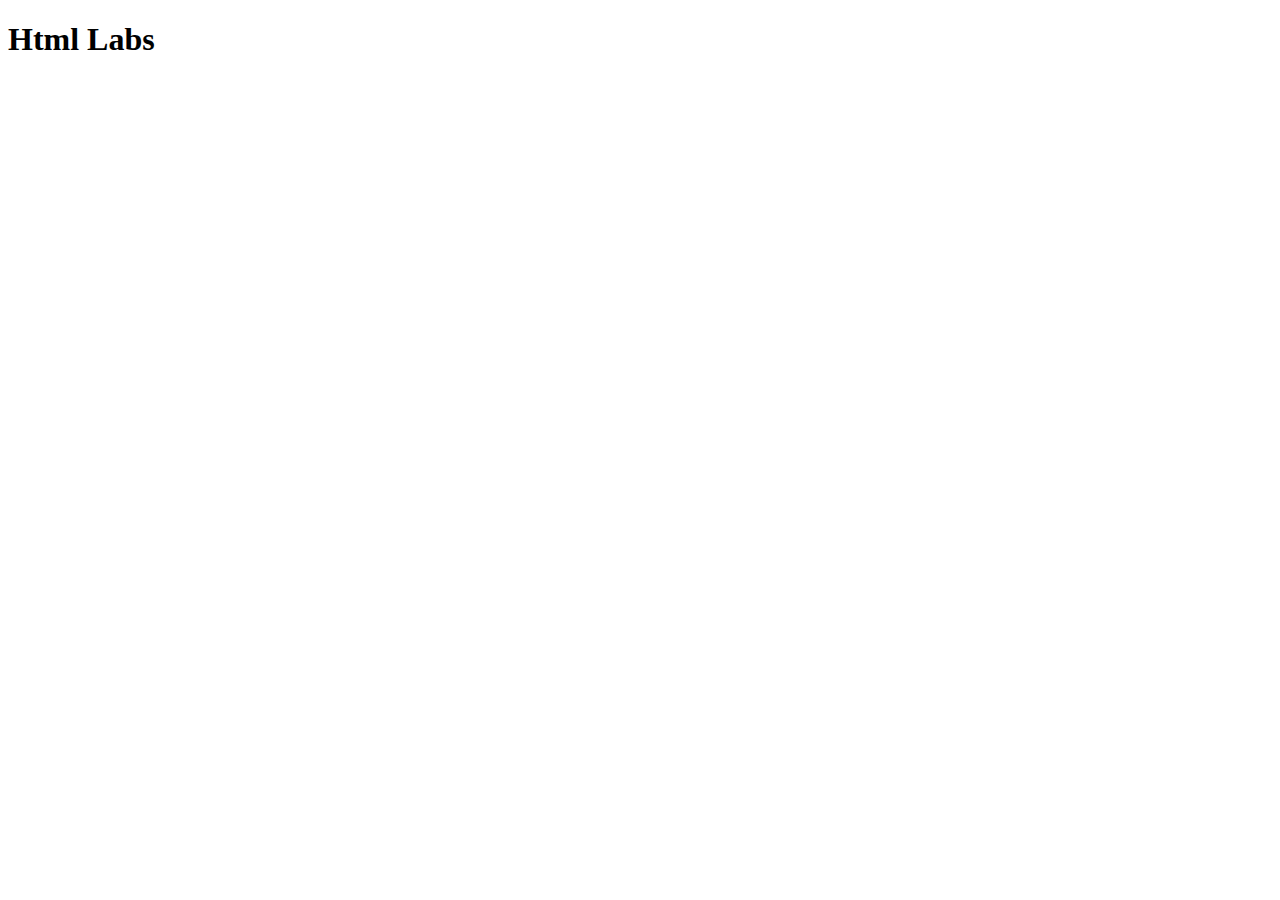
==== index.html @ 0a09e330 "first commit" ====
<!DOCTYPE html>
<html lang="en">
<head>
    <meta charset="UTF-8">
    <meta name="viewport" content="width=device-width, initial-scale=1.0">
    <meta http-equiv="X-UA-Compatible" content="ie=edge">
    <title>html-labs</title>
</head>
<body>
    <h1>
        Html Labs
    </h1>
</body>
</html>
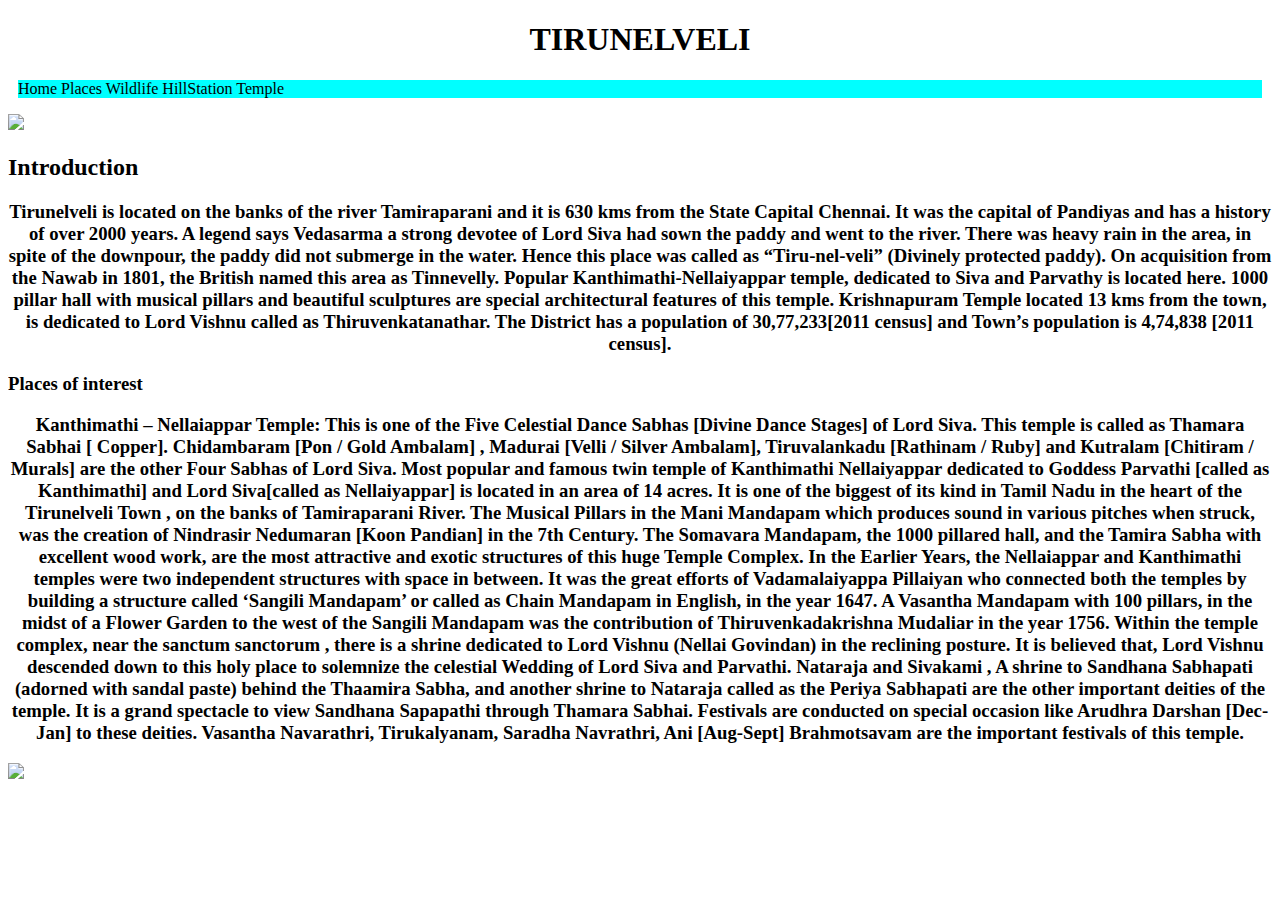
==== commit c6d17464: "renamed file name" ====
--- a/index.html
+++ b/index.html
@@ -1,14 +1,78 @@
 <!DOCTYPE html>
 <html lang="en">
+
 <head>
-    <meta charset="UTF-8">
-    <meta name="viewport" content="width=device-width, initial-scale=1.0">
-    <meta http-equiv="X-UA-Compatible" content="ie=edge">
-    <title>html-labs</title>
+  <meta charset="UTF-8">
+  <meta name="viewport" content="width=device-width, initial-scale=1.0">
+  <meta http-equiv="X-UA-Compatible" content="ie=edge">
+  <title>TAMIL NADU TIRUNELVELI TOURISM</title>
+
 </head>
+
 <body>
-    <h1>
-        Html Labs
-    </h1>
-</body>
-</html>+  <div style="text-align: center;">
+    <h1>TIRUNELVELI</h1>
+  </div>
+  <p>
+    <div style="background-color:aqua; margin: 10px; text-align:left;font-style:bold;">Home Places Wildlife HillStation
+      Temple</div>
+  </p>
+  <img src="/img/places2.jpg">
+  <p>
+    <div style="text-align: left;">
+      <h2>Introduction</h2>
+    </div>
+  </p>
+  <p>
+    <h3>
+      <div style="text-align: center;">Tirunelveli is located on the banks of the river Tamiraparani and it is 630 kms
+        from the State Capital Chennai. It was the capital of Pandiyas and has a history of over 2000 years. A legend
+        says Vedasarma a strong devotee of Lord Siva had sown the paddy and went to the river. There was heavy rain in
+        the area, in spite of the downpour, the paddy did not submerge in the water. Hence this place was called as
+        “Tiru-nel-veli” (Divinely protected paddy). On acquisition from the Nawab in 1801, the British named this area
+        as Tinnevelly. Popular Kanthimathi-Nellaiyappar temple, dedicated to Siva and Parvathy is located here. 1000
+        pillar hall with musical pillars and beautiful sculptures are special architectural features of this temple.
+        Krishnapuram Temple located 13 kms from the town, is dedicated to Lord Vishnu called as Thiruvenkatanathar. The
+        District has a population of 30,77,233[2011 census] and Town’s population is 4,74,838 [2011 census].
+    </h3>
+  </p>
+  </div>
+  <P>
+    <h3>
+      <div style="text-align: left;">Places of interest </div>
+    </h3>
+  </P>
+  <p>
+    <h3>
+      <div style="text-align: center;">Kanthimathi – Nellaiappar Temple: This is one of the Five Celestial Dance Sabhas
+        [Divine Dance Stages] of Lord Siva. This temple is called as Thamara Sabhai [ Copper]. Chidambaram [Pon / Gold
+        Ambalam] , Madurai [Velli / Silver Ambalam], Tiruvalankadu [Rathinam / Ruby] and Kutralam [Chitiram / Murals]
+        are the other Four Sabhas of Lord Siva. Most popular and famous twin temple of Kanthimathi Nellaiyappar
+        dedicated to Goddess Parvathi [called as Kanthimathi] and Lord Siva[called as Nellaiyappar] is located in an
+        area of 14 acres. It is one of the biggest of its kind in Tamil Nadu in the heart of the Tirunelveli Town , on
+        the banks of Tamiraparani River.
+
+        The Musical Pillars in the Mani Mandapam which produces sound in various pitches when struck, was the creation
+        of Nindrasir Nedumaran [Koon Pandian] in the 7th Century. The Somavara Mandapam, the 1000 pillared hall, and the
+        Tamira Sabha with excellent wood work, are the most attractive and exotic structures of this huge Temple
+        Complex.
+
+        In the Earlier Years, the Nellaiappar and Kanthimathi temples were two independent structures with space in
+        between. It was the great efforts of Vadamalaiyappa Pillaiyan who connected both the temples by building a
+        structure called ‘Sangili Mandapam’ or called as Chain Mandapam in English, in the year 1647. A Vasantha
+        Mandapam with 100 pillars, in the midst of a Flower Garden to the west of the Sangili Mandapam was the
+        contribution of Thiruvenkadakrishna Mudaliar in the year 1756.
+
+        Within the temple complex, near the sanctum sanctorum , there is a shrine dedicated to Lord Vishnu (Nellai
+        Govindan) in the reclining posture. It is believed that, Lord Vishnu descended down to this holy place to
+        solemnize the celestial Wedding of Lord Siva and Parvathi. Nataraja and Sivakami , A shrine to Sandhana
+        Sabhapati (adorned with sandal paste) behind the Thaamira Sabha, and another shrine to Nataraja called as the
+        Periya Sabhapati are the other important deities of the temple. It is a grand spectacle to view Sandhana
+        Sapapathi through Thamara Sabhai. Festivals are conducted on special occasion like Arudhra Darshan [Dec-Jan] to
+        these deities. Vasantha Navarathri, Tirukalyanam, Saradha Navrathri, Ani [Aug-Sept] Brahmotsavam are the
+        important festivals of this temple.</div>
+    </h3>
+  </p>
+  <img
+    src="https://www.google.com/imgres?imgurl=https%3A%2F%2Fcdn.s3waas.gov.in%2Fs36a9aeddfc689c1d0e3b9ccc3ab651bc5%2Fuploads%2F2018%2F07%2F2018070596-1024x678.jpg&imgrefurl=https%3A%2F%2Ftirunelveli.nic.in%2Fgallery%2Fnellaiappar-temple-car-festival%2F&docid=NH6pwbj8DjgqeM&tbnid=CkITVsv6-6YoSM%3A&vet=10ahUKEwjy2uC-1arjAhWJq1kKHYoyClYQMwhqKAAwAA..i&w=1024&h=678&bih=625&biw=1366&q=nellaiappar%20temple&ved=0ahUKEwjy2uC-1arjAhWJq1kKHYoyClYQMwhqKAAwAA&iact=mrc&uact=8"
+    </body> </html>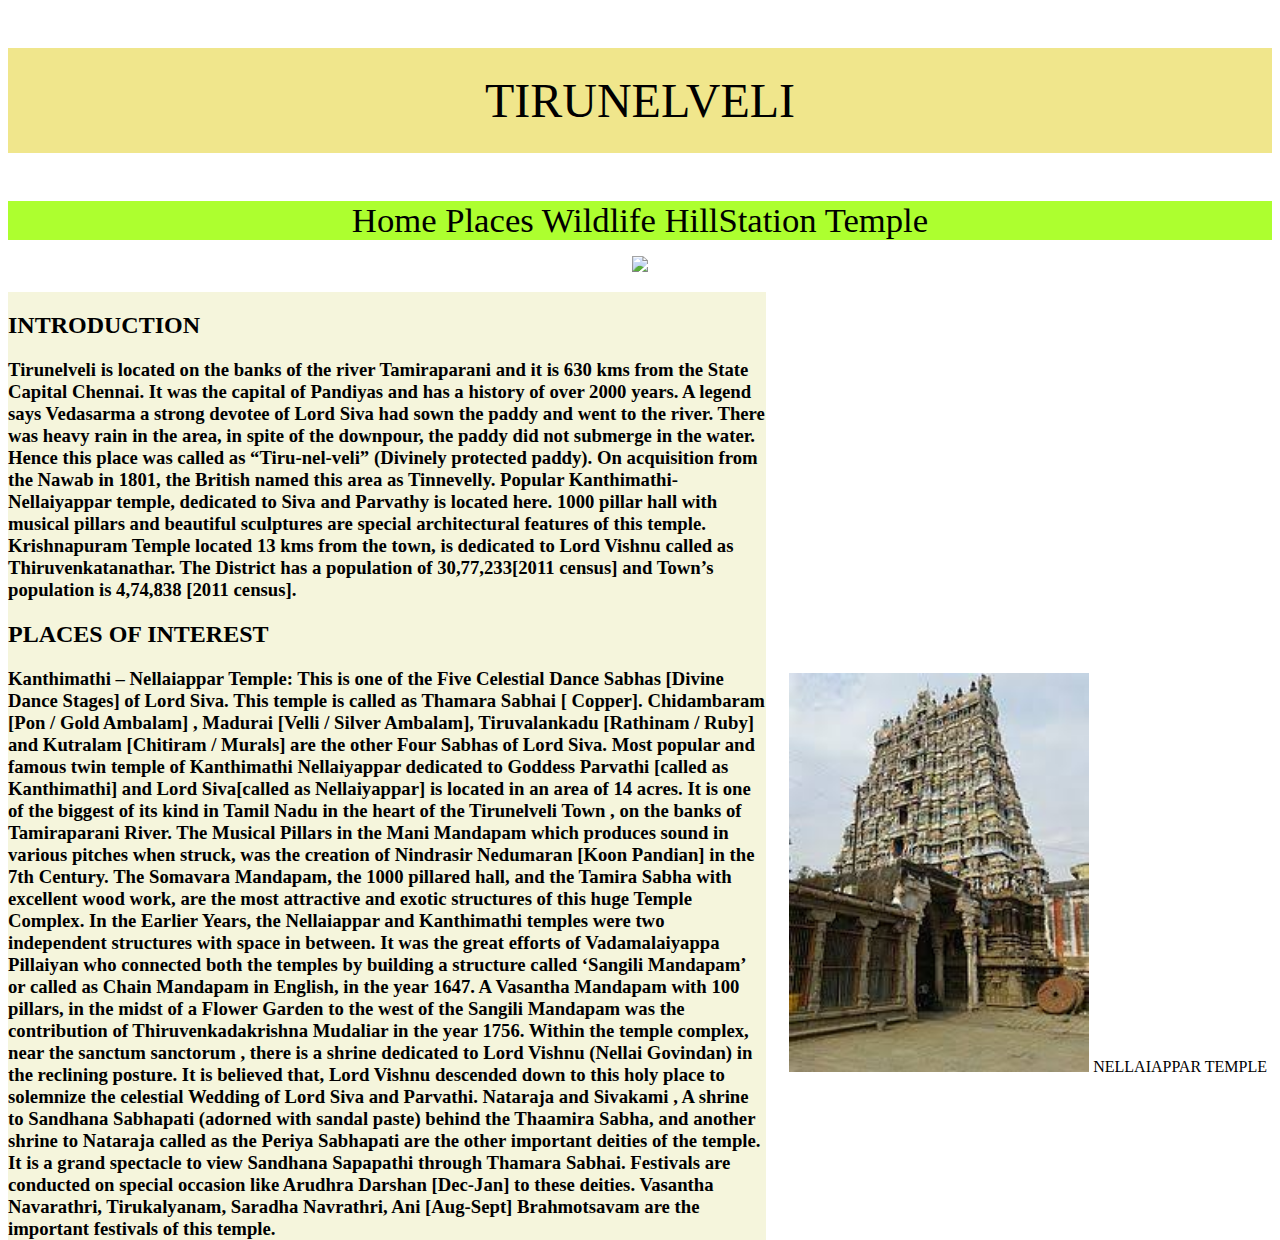
==== commit d4a040a0: "added img 1" ====
--- a/index.html
+++ b/index.html
@@ -6,26 +6,55 @@
   <meta name="viewport" content="width=device-width, initial-scale=1.0">
   <meta http-equiv="X-UA-Compatible" content="ie=edge">
   <title>TAMIL NADU TIRUNELVELI TOURISM</title>
+  <style>
+    .pad{
+      padding:25px;
+    }
+  .text{
+    text-align:center;
+    font-size:36pt;
+    background-color:khaki;
+}
+.heading
+{
+  background-color: greenyellow;
+  color:black;
+  font-size:26pt;
+  text-align:center;
 
+}
+.image{
+  text-align: center;
+
+}
+.main-text{
+  width:60%;
+  float:left;
+  background-color: beige
+}
+.photo{
+  margin:5px;
+  float: right;
+}
+</style>
 </head>
 
 <body>
-  <div style="text-align: center;">
-    <h1>TIRUNELVELI</h1>
-  </div>
+  <p class="text pad">TIRUNELVELI </p>
   <p>
-    <div style="background-color:aqua; margin: 10px; text-align:left;font-style:bold;">Home Places Wildlife HillStation
+    <div class="heading">Home Places Wildlife HillStation
       Temple</div>
   </p>
-  <img src="/img/places2.jpg">
+  <p class ="image">
+  <img src="/img/places2.jpg"></p>
   <p>
-    <div style="text-align: left;">
-      <h2>Introduction</h2>
+      <div class="main-text"> 
+      <h2>INTRODUCTION</h2>
     </div>
   </p>
   <p>
     <h3>
-      <div style="text-align: center;">Tirunelveli is located on the banks of the river Tamiraparani and it is 630 kms
+      <div class="main-text">Tirunelveli is located on the banks of the river Tamiraparani and it is 630 kms
         from the State Capital Chennai. It was the capital of Pandiyas and has a history of over 2000 years. A legend
         says Vedasarma a strong devotee of Lord Siva had sown the paddy and went to the river. There was heavy rain in
         the area, in spite of the downpour, the paddy did not submerge in the water. Hence this place was called as
@@ -37,14 +66,18 @@
     </h3>
   </p>
   </div>
+
   <P>
-    <h3>
-      <div style="text-align: left;">Places of interest </div>
-    </h3>
+    
+        <div class="main-text"> 
+          <h2>PLACES OF INTEREST</h2>
+         </div>
+    
   </P>
+
   <p>
     <h3>
-      <div style="text-align: center;">Kanthimathi – Nellaiappar Temple: This is one of the Five Celestial Dance Sabhas
+      <div class="main-text">Kanthimathi – Nellaiappar Temple: This is one of the Five Celestial Dance Sabhas
         [Divine Dance Stages] of Lord Siva. This temple is called as Thamara Sabhai [ Copper]. Chidambaram [Pon / Gold
         Ambalam] , Madurai [Velli / Silver Ambalam], Tiruvalankadu [Rathinam / Ruby] and Kutralam [Chitiram / Murals]
         are the other Four Sabhas of Lord Siva. Most popular and famous twin temple of Kanthimathi Nellaiyappar
@@ -73,6 +106,11 @@
         important festivals of this temple.</div>
     </h3>
   </p>
-  <img
-    src="https://www.google.com/imgres?imgurl=https%3A%2F%2Fcdn.s3waas.gov.in%2Fs36a9aeddfc689c1d0e3b9ccc3ab651bc5%2Fuploads%2F2018%2F07%2F2018070596-1024x678.jpg&imgrefurl=https%3A%2F%2Ftirunelveli.nic.in%2Fgallery%2Fnellaiappar-temple-car-festival%2F&docid=NH6pwbj8DjgqeM&tbnid=CkITVsv6-6YoSM%3A&vet=10ahUKEwjy2uC-1arjAhWJq1kKHYoyClYQMwhqKAAwAA..i&w=1024&h=678&bih=625&biw=1366&q=nellaiappar%20temple&ved=0ahUKEwjy2uC-1arjAhWJq1kKHYoyClYQMwhqKAAwAA&iact=mrc&uact=8"
-    </body> </html>+  <div class="photo">
+  <img src="/img/img3.jpg" style ="width:300px;>
+  <p style ="text-align:center"> NELLAIAPPAR TEMPLE</p>
+
+  </div>
+
+</body> 
+</html>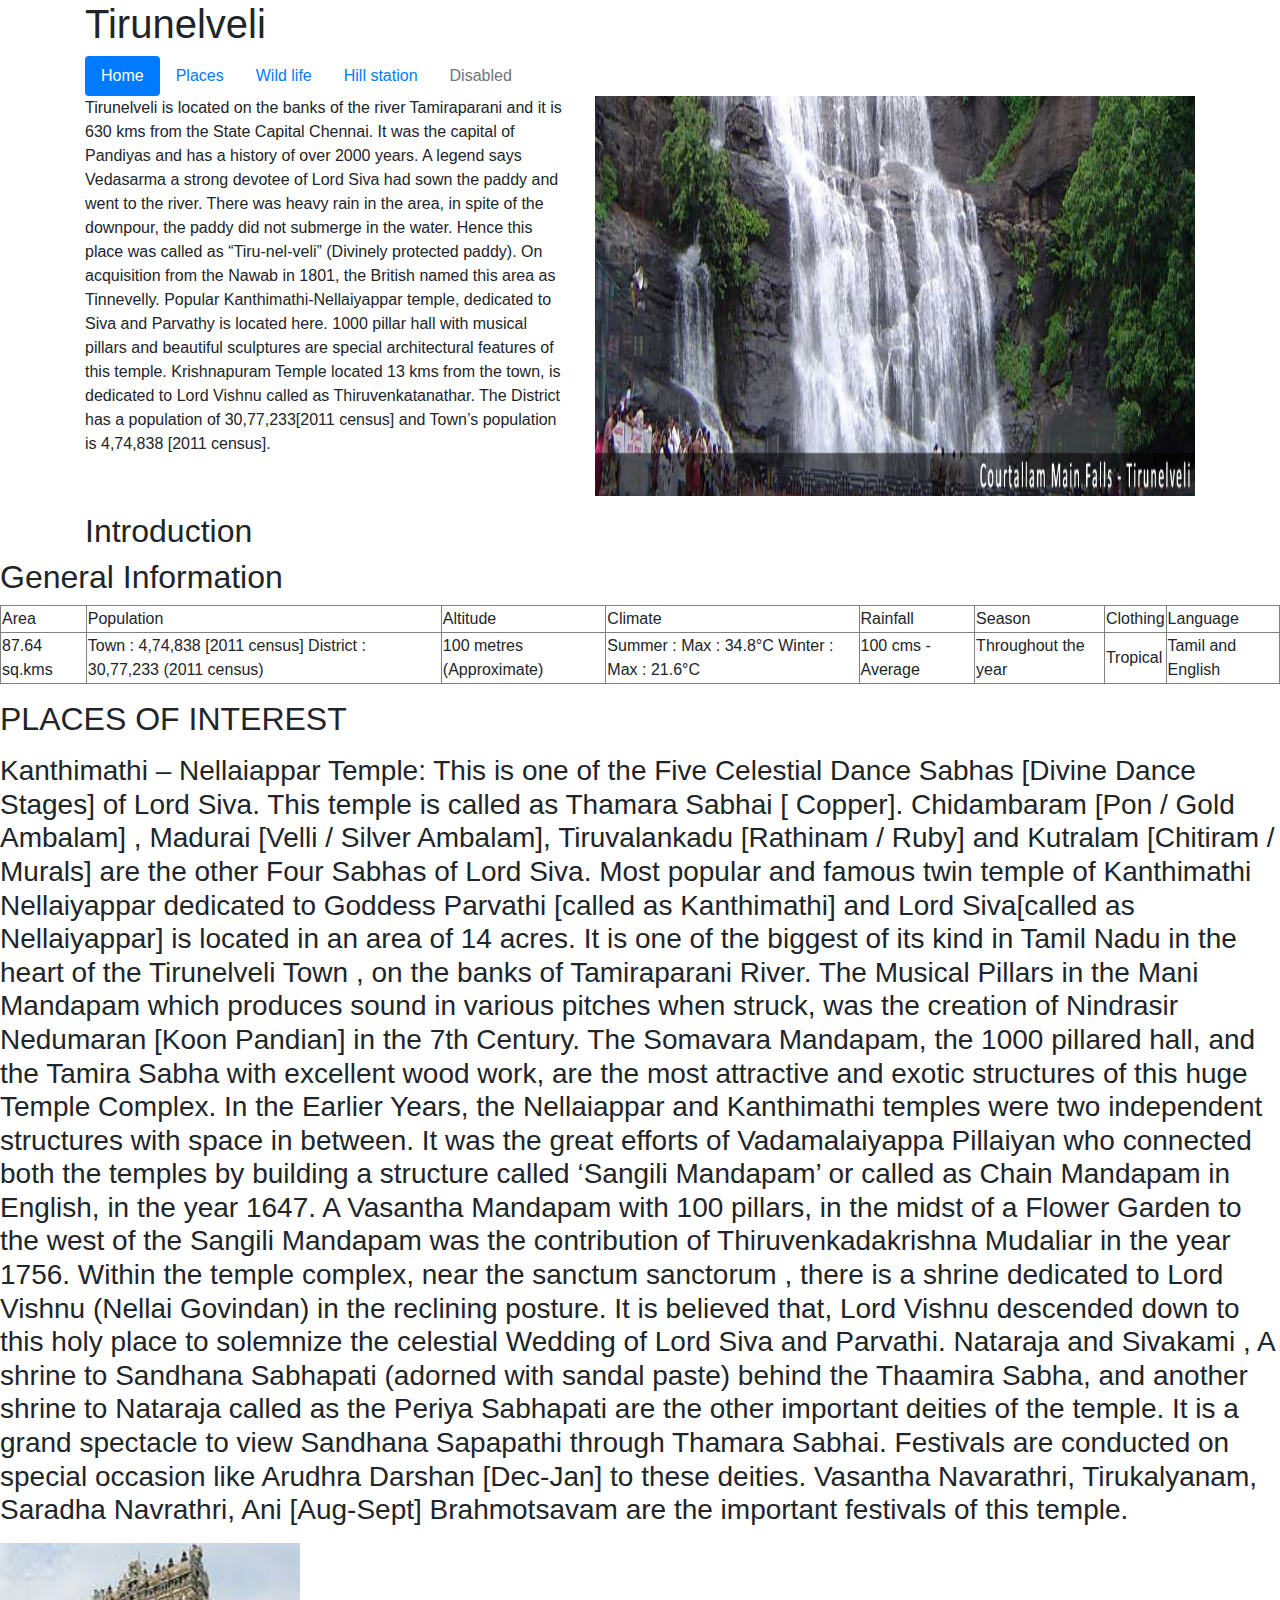
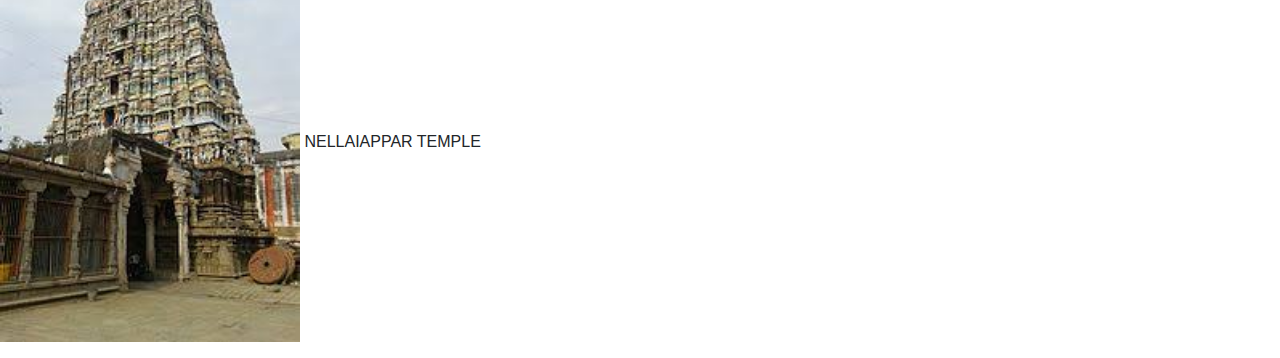
==== commit 4ecb8cf3: "tried the website" ====
--- a/index.html
+++ b/index.html
@@ -6,73 +6,107 @@
   <meta name="viewport" content="width=device-width, initial-scale=1.0">
   <meta http-equiv="X-UA-Compatible" content="ie=edge">
   <title>TAMIL NADU TIRUNELVELI TOURISM</title>
-  <style>
-    .pad{
-      padding:25px;
-    }
-  .text{
-    text-align:center;
-    font-size:36pt;
-    background-color:khaki;
-}
-.heading
-{
-  background-color: greenyellow;
-  color:black;
-  font-size:26pt;
-  text-align:center;
-
-}
-.image{
-  text-align: center;
-
-}
-.main-text{
-  width:60%;
-  float:left;
-  background-color: beige
-}
-.photo{
-  margin:5px;
-  float: right;
-}
-</style>
+  <!-- <link rel="stylesheet" href="/styles/styles.css"> -->
+  <link rel="stylesheet" href="https://stackpath.bootstrapcdn.com/bootstrap/4.3.1/css/bootstrap.min.css"
+    integrity="sha384-ggOyR0iXCbMQv3Xipma34MD+dH/1fQ784/j6cY/iJTQUOhcWr7x9JvoRxT2MZw1T" crossorigin="anonymous">
 </head>
 
 <body>
-  <p class="text pad">TIRUNELVELI </p>
-  <p>
-    <div class="heading">Home Places Wildlife HillStation
-      Temple</div>
-  </p>
-  <p class ="image">
-  <img src="/img/places2.jpg"></p>
-  <p>
-      <div class="main-text"> 
-      <h2>INTRODUCTION</h2>
+  <div class="container">
+    <!-- Content here -->
+    <!-- Home Places Wildlife HillStation -->
+    <!-- Temple -->
+    <h1>Tirunelveli</h1>
+    <ul class="nav nav-pills">
+        <li class="nav-item">
+          <a class="nav-link active" href="#">Home</a>
+        </li>
+        <li class="nav-item">
+          <a class="nav-link" href="places.html">Places</a>
+        </li>
+        <li class="nav-item">
+          <a class="nav-link" href="wild-life.html">Wild life</a>
+        </li>
+        <li class="nav-item">
+            <a class="nav-link" href="hill-station.html">Hill station</a>
+          </li>
+        <li class="nav-item">
+          <a class="nav-link disabled" href="#" tabindex="-1" aria-disabled="true">Disabled</a>
+        </li>
+      </ul>
+    <div class="row">
+      <div class="col-sm">
+          Tirunelveli is located on the banks of the river Tamiraparani and it is 630 kms
+          from the State Capital Chennai. It was the capital of Pandiyas and has a history of over 2000 years. A legend
+          says Vedasarma a strong devotee of Lord Siva had sown the paddy and went to the river. There was heavy rain in
+          the area, in spite of the downpour, the paddy did not submerge in the water. Hence this place was called as
+          “Tiru-nel-veli” (Divinely protected paddy). On acquisition from the Nawab in 1801, the British named this area
+          as Tinnevelly. Popular Kanthimathi-Nellaiyappar temple, dedicated to Siva and Parvathy is located here. 1000
+          pillar hall with musical pillars and beautiful sculptures are special architectural features of this temple.
+          Krishnapuram Temple located 13 kms from the town, is dedicated to Lord Vishnu called as Thiruvenkatanathar.
+          The
+          District has a population of 30,77,233[2011 census] and Town’s population is 4,74,838 [2011 census].
+      </div>
+      <div class="col-sm">
+      <!-- <img src="/img/places2.jpg"> -->
+      <img src="/img/Places2.jpg" style="width: 600px;height: 400px" alt="">
+
+      </div>
     </div>
-  </p>
-  <p>
-    <h3>
-      <div class="main-text">Tirunelveli is located on the banks of the river Tamiraparani and it is 630 kms
-        from the State Capital Chennai. It was the capital of Pandiyas and has a history of over 2000 years. A legend
-        says Vedasarma a strong devotee of Lord Siva had sown the paddy and went to the river. There was heavy rain in
-        the area, in spite of the downpour, the paddy did not submerge in the water. Hence this place was called as
-        “Tiru-nel-veli” (Divinely protected paddy). On acquisition from the Nawab in 1801, the British named this area
-        as Tinnevelly. Popular Kanthimathi-Nellaiyappar temple, dedicated to Siva and Parvathy is located here. 1000
-        pillar hall with musical pillars and beautiful sculptures are special architectural features of this temple.
-        Krishnapuram Temple located 13 kms from the town, is dedicated to Lord Vishnu called as Thiruvenkatanathar. The
-        District has a population of 30,77,233[2011 census] and Town’s population is 4,74,838 [2011 census].
-    </h3>
-  </p>
+
+    <p>
+      <div class="heading"></div>
+    </p>
+    <p class="image">
+      <div class="main-text">
+        <h2>Introduction</h2>
+      </div>
   </div>
 
+  <div class="main-text">
+    <h2>General Information</h2>
+  </div>
+  <table border="1" ;style="solidblack">
+    <tr>
+      <td>Area</td>
+      <td>Population</td>
+      <td>Altitude</td>
+      <td>Climate</td>
+      <td>Rainfall</td>
+      <td>Season</td>
+      <td>Clothing</td>
+      <td>Language</td>
+    </tr>
+    <tr>
+      <td>87.64 sq.kms</td>
+      <td>Town : 4,74,838 [2011 census]
+        District : 30,77,233 (2011 census)</td>
+      <td>100 metres (Approximate)
+      </td>
+      <td>Summer :
+
+        Max : 34.8°C
+
+        Winter :
+
+        Max : 21.6°C</td>
+      <td> 100 cms - Average</td>
+      <td>Throughout the year</td>
+      <td>Tropical
+      </td>
+      <td>Tamil and English
+      </td>
+
+    </tr>
+  </table>
+
+
   <P>
-    
-        <div class="main-text"> 
-          <h2>PLACES OF INTEREST</h2>
-         </div>
-    
+
+    <div class="main-text">
+      <h2>PLACES OF INTEREST</h2>
+    </div>
+
   </P>
 
   <p>
@@ -107,10 +141,11 @@
     </h3>
   </p>
   <div class="photo">
-  <img src="/img/img3.jpg" style ="width:300px;>
-  <p style ="text-align:center"> NELLAIAPPAR TEMPLE</p>
+    <img src="/img/img3.jpg" style="width:300px;>
+  <p style =" text-align:center"> NELLAIAPPAR TEMPLE</p>
 
   </div>
+  </div>
+</body>
 
-</body> 
 </html>--- a/styles/styles.css
+++ b/styles/styles.css
@@ -0,0 +1,29 @@
+.pad{
+    padding:25px;
+  }
+.text{
+  text-align:center;
+  font-size:36pt;
+  background-color:khaki;
+}
+.heading
+{
+background-color: greenyellow;
+color:black;
+font-size:26pt;
+text-align:center;
+
+}
+.image{
+text-align: center;
+
+}
+.main-text{
+width:60%;
+float:left;
+background-color: beige
+}
+.photo{
+margin:5px;
+float: right;
+}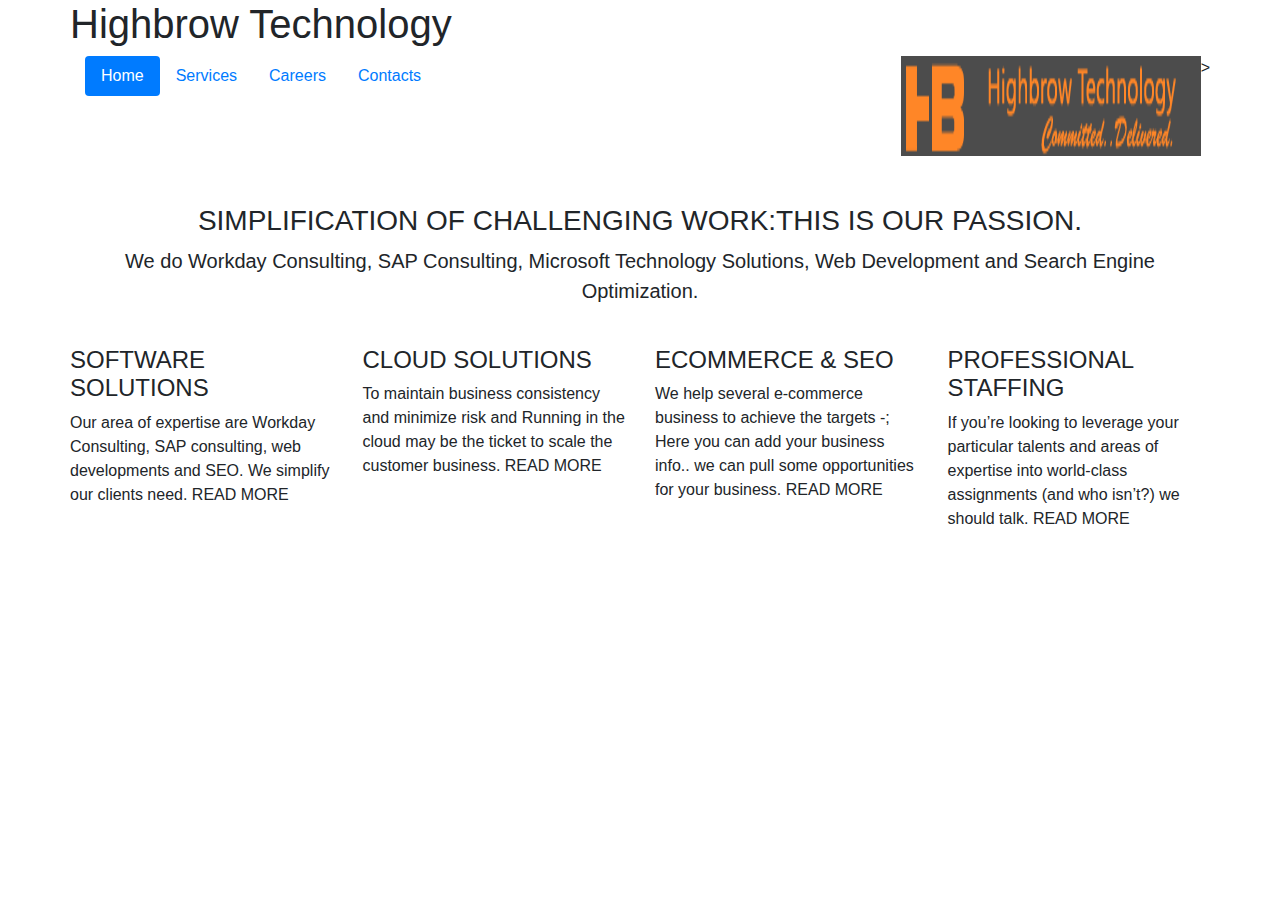
==== commit 3b084415: "update with Kumanan." ====
--- a/index.html
+++ b/index.html
@@ -2,150 +2,86 @@
 <html lang="en">
 
 <head>
-  <meta charset="UTF-8">
-  <meta name="viewport" content="width=device-width, initial-scale=1.0">
-  <meta http-equiv="X-UA-Compatible" content="ie=edge">
-  <title>TAMIL NADU TIRUNELVELI TOURISM</title>
-  <!-- <link rel="stylesheet" href="/styles/styles.css"> -->
-  <link rel="stylesheet" href="https://stackpath.bootstrapcdn.com/bootstrap/4.3.1/css/bootstrap.min.css"
-    integrity="sha384-ggOyR0iXCbMQv3Xipma34MD+dH/1fQ784/j6cY/iJTQUOhcWr7x9JvoRxT2MZw1T" crossorigin="anonymous">
+    <meta charset="UTF-8">
+    <meta name="viewport" content="width=device-width, initial-scale=1.0">
+    <meta http-equiv="X-UA-Compatible" content="ie=edge">
+    <title> HIGHBROW TECHNOLOGY</title>
+    <link rel="stylesheet" href="https://stackpath.bootstrapcdn.com/bootstrap/4.3.1/css/bootstrap.min.css"
+        integrity="sha384-ggOyR0iXCbMQv3Xipma34MD+dH/1fQ784/j6cY/iJTQUOhcWr7x9JvoRxT2MZw1T" crossorigin="anonymous">
+
 </head>
 
 <body>
-  <div class="container">
-    <!-- Content here -->
-    <!-- Home Places Wildlife HillStation -->
-    <!-- Temple -->
-    <h1>Tirunelveli</h1>
-    <ul class="nav nav-pills">
-        <li class="nav-item">
-          <a class="nav-link active" href="#">Home</a>
-        </li>
-        <li class="nav-item">
-          <a class="nav-link" href="places.html">Places</a>
-        </li>
-        <li class="nav-item">
-          <a class="nav-link" href="wild-life.html">Wild life</a>
-        </li>
-        <li class="nav-item">
-            <a class="nav-link" href="hill-station.html">Hill station</a>
-          </li>
-        <li class="nav-item">
-          <a class="nav-link disabled" href="#" tabindex="-1" aria-disabled="true">Disabled</a>
-        </li>
-      </ul>
-    <div class="row">
-      <div class="col-sm">
-          Tirunelveli is located on the banks of the river Tamiraparani and it is 630 kms
-          from the State Capital Chennai. It was the capital of Pandiyas and has a history of over 2000 years. A legend
-          says Vedasarma a strong devotee of Lord Siva had sown the paddy and went to the river. There was heavy rain in
-          the area, in spite of the downpour, the paddy did not submerge in the water. Hence this place was called as
-          “Tiru-nel-veli” (Divinely protected paddy). On acquisition from the Nawab in 1801, the British named this area
-          as Tinnevelly. Popular Kanthimathi-Nellaiyappar temple, dedicated to Siva and Parvathy is located here. 1000
-          pillar hall with musical pillars and beautiful sculptures are special architectural features of this temple.
-          Krishnapuram Temple located 13 kms from the town, is dedicated to Lord Vishnu called as Thiruvenkatanathar.
-          The
-          District has a population of 30,77,233[2011 census] and Town’s population is 4,74,838 [2011 census].
-      </div>
-      <div class="col-sm">
-      <!-- <img src="/img/places2.jpg"> -->
-      <img src="/img/Places2.jpg" style="width: 600px;height: 400px" alt="">
+    <div class="container">
+        
+        <div class="row">
+                <h1>Highbrow Technology</h1>
 
-      </div>
-    </div>
+        </div>
 
-    <p>
-      <div class="heading"></div>
-    </p>
-    <p class="image">
-      <div class="main-text">
-        <h2>Introduction</h2>
-      </div>
-  </div>
-
-  <div class="main-text">
-    <h2>General Information</h2>
-  </div>
-  <table border="1" ;style="solidblack">
-    <tr>
-      <td>Area</td>
-      <td>Population</td>
-      <td>Altitude</td>
-      <td>Climate</td>
-      <td>Rainfall</td>
-      <td>Season</td>
-      <td>Clothing</td>
-      <td>Language</td>
-    </tr>
-    <tr>
-      <td>87.64 sq.kms</td>
-      <td>Town : 4,74,838 [2011 census]
-        District : 30,77,233 (2011 census)</td>
-      <td>100 metres (Approximate)
-      </td>
-      <td>Summer :
-
-        Max : 34.8°C
-
-        Winter :
-
-        Max : 21.6°C</td>
-      <td> 100 cms - Average</td>
-      <td>Throughout the year</td>
-      <td>Tropical
-      </td>
-      <td>Tamil and English
-      </td>
-
-    </tr>
-  </table>
+        <div class="row">
+            <div class="col-sm">
+                <ul class="nav nav-pills">
+                    <li class="nav-item">
+                        <a class="nav-link active" href="#">Home</a>
+                    </li>
+                    <li class="nav-item">
+                        <a class="nav-link" href="services.html">Services</a>
+                    </li>
+                    <li class="nav-item">
+                        <a class="nav-link" href="careers.html">Careers</a>
+                    </li>
+                    <li class="nav-item">
+                        <a class="nav-link" href="contacts.html">Contacts</a>
+                    </li>
 
 
-  <P>
+                </ul>
+            </div>
+            <div class="row">
+                <div class="col-sm"></div>
+            </div>
+            <div> <img src="/img/HBLogo.png" style="width:300px;height:100px" alt=""></div>>
 
-    <div class="main-text">
-      <h2>PLACES OF INTEREST</h2>
-    </div>
+            <div>
+                <div class="pricing-header px-3 py-3 pt-md-5 pb-md-4 mx-auto text-center">
+                    <h3 class="display-5">SIMPLIFICATION OF CHALLENGING WORK:THIS IS OUR PASSION.</h3>
+                    <p class="lead">We do Workday Consulting, SAP Consulting, Microsoft Technology Solutions,
+                        Web Development and Search Engine Optimization. </p>
+                </div>
 
-  </P>
+                <div class="row">
+                    <div class="col-sm">
+                        <h4>SOFTWARE SOLUTIONS </h4>
+                        Our area of expertise are Workday Consulting, SAP consulting, web developments and SEO.
+                        We simplify our clients need.
 
-  <p>
-    <h3>
-      <div class="main-text">Kanthimathi – Nellaiappar Temple: This is one of the Five Celestial Dance Sabhas
-        [Divine Dance Stages] of Lord Siva. This temple is called as Thamara Sabhai [ Copper]. Chidambaram [Pon / Gold
-        Ambalam] , Madurai [Velli / Silver Ambalam], Tiruvalankadu [Rathinam / Ruby] and Kutralam [Chitiram / Murals]
-        are the other Four Sabhas of Lord Siva. Most popular and famous twin temple of Kanthimathi Nellaiyappar
-        dedicated to Goddess Parvathi [called as Kanthimathi] and Lord Siva[called as Nellaiyappar] is located in an
-        area of 14 acres. It is one of the biggest of its kind in Tamil Nadu in the heart of the Tirunelveli Town , on
-        the banks of Tamiraparani River.
+                        READ MORE
+                    </div>
+                    <div class="col-sm">
+                        <h4>CLOUD SOLUTIONS</h4>
+                        To maintain business consistency and minimize risk and Running in the cloud may be the ticket to
+                        scale the customer business.
 
-        The Musical Pillars in the Mani Mandapam which produces sound in various pitches when struck, was the creation
-        of Nindrasir Nedumaran [Koon Pandian] in the 7th Century. The Somavara Mandapam, the 1000 pillared hall, and the
-        Tamira Sabha with excellent wood work, are the most attractive and exotic structures of this huge Temple
-        Complex.
+                        READ MORE
 
-        In the Earlier Years, the Nellaiappar and Kanthimathi temples were two independent structures with space in
-        between. It was the great efforts of Vadamalaiyappa Pillaiyan who connected both the temples by building a
-        structure called ‘Sangili Mandapam’ or called as Chain Mandapam in English, in the year 1647. A Vasantha
-        Mandapam with 100 pillars, in the midst of a Flower Garden to the west of the Sangili Mandapam was the
-        contribution of Thiruvenkadakrishna Mudaliar in the year 1756.
+                    </div>
+                    <div class="col-sm">
+                        <h4>ECOMMERCE & SEO</h4>
+                        We help several e-commerce business to achieve the targets -; Here you can add your business
+                        info.. we can pull some opportunities for your business.
 
-        Within the temple complex, near the sanctum sanctorum , there is a shrine dedicated to Lord Vishnu (Nellai
-        Govindan) in the reclining posture. It is believed that, Lord Vishnu descended down to this holy place to
-        solemnize the celestial Wedding of Lord Siva and Parvathi. Nataraja and Sivakami , A shrine to Sandhana
-        Sabhapati (adorned with sandal paste) behind the Thaamira Sabha, and another shrine to Nataraja called as the
-        Periya Sabhapati are the other important deities of the temple. It is a grand spectacle to view Sandhana
-        Sapapathi through Thamara Sabhai. Festivals are conducted on special occasion like Arudhra Darshan [Dec-Jan] to
-        these deities. Vasantha Navarathri, Tirukalyanam, Saradha Navrathri, Ani [Aug-Sept] Brahmotsavam are the
-        important festivals of this temple.</div>
-    </h3>
-  </p>
-  <div class="photo">
-    <img src="/img/img3.jpg" style="width:300px;>
-  <p style =" text-align:center"> NELLAIAPPAR TEMPLE</p>
+                        READ MORE
 
-  </div>
-  </div>
+                    </div>
+                    <div class="col-sm">
+                        <h4>PROFESSIONAL STAFFING</h4>
+                        If you’re looking to leverage your particular talents and areas of expertise into world-class
+                        assignments (and who isn’t?) we should talk.
+
+                        READ MORE
+
+                    </div>
 </body>
 
 </html>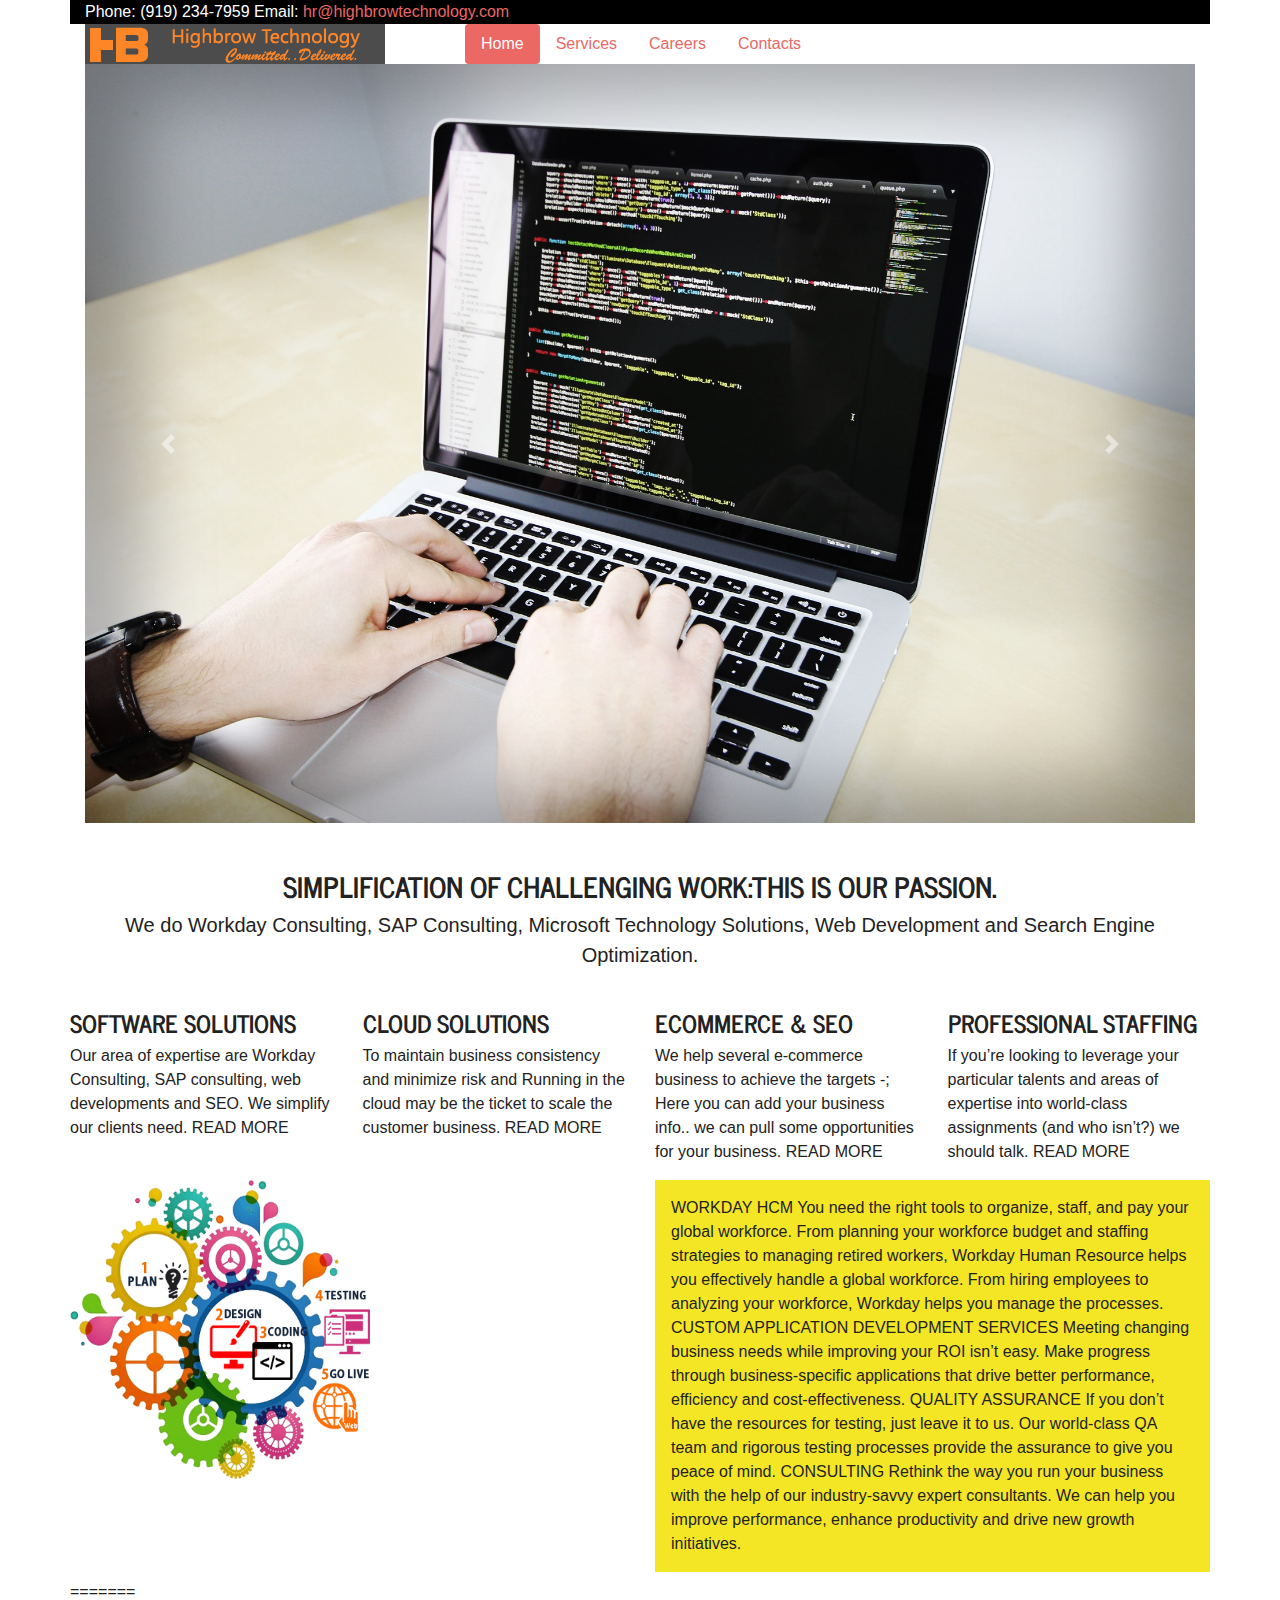
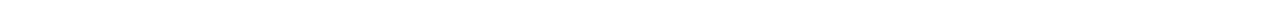
==== commit c46e003f: "added carousel" ====
--- a/index.html
+++ b/index.html
@@ -5,44 +5,76 @@
     <meta charset="UTF-8">
     <meta name="viewport" content="width=device-width, initial-scale=1.0">
     <meta http-equiv="X-UA-Compatible" content="ie=edge">
-    <title> HIGHBROW TECHNOLOGY</title>
+    <title> HIGHBROW TECHNOLOGY
+    </title>
     <link rel="stylesheet" href="https://stackpath.bootstrapcdn.com/bootstrap/4.3.1/css/bootstrap.min.css"
         integrity="sha384-ggOyR0iXCbMQv3Xipma34MD+dH/1fQ784/j6cY/iJTQUOhcWr7x9JvoRxT2MZw1T" crossorigin="anonymous">
-
+    <link rel="stylesheet" href="styles/bootstrap.css">
+    
+    
 </head>
 
 <body>
     <div class="container">
-        
-        <div class="row">
-                <h1>Highbrow Technology</h1>
+        <div class="row" style="background-color: black; color:white">
+            <div class="col-md-6 top-text pull-left animated fadeInLeft">
+                Phone: (919) 234-7959 Email: <a href="#">hr@highbrowtechnology.com</a>
+            </div>
 
+            <div class="col-md-6 text-right animated fadeInRight">
+                <div class="social-icons"></div>
+            </div>
         </div>
 
         <div class="row">
-            <div class="col-sm">
-                <ul class="nav nav-pills">
-                    <li class="nav-item">
-                        <a class="nav-link active" href="#">Home</a>
-                    </li>
-                    <li class="nav-item">
-                        <a class="nav-link" href="services.html">Services</a>
-                    </li>
-                    <li class="nav-item">
-                        <a class="nav-link" href="careers.html">Careers</a>
-                    </li>
-                    <li class="nav-item">
-                        <a class="nav-link" href="contacts.html">Contacts</a>
-                    </li>
+            <div class="col-md-3">
+                <!-- <h1 style="visibility: hidden">Highbrow Technology </h1> -->
+                <img src="/img/HBLogo.png" alt="Highbrow Technology" class="pull-left">
+            </div>
+            <div class="col-md-8 offset-md-1 ">
+                <div class="pull-right">
+                    <ul class="nav nav-pills">
+                        <li class="nav-item">
+                            <a class="nav-link active" href="#">Home</a>
+                        </li>
+                        <li class="nav-item">
+                            <a class="nav-link" href="services.html">Services</a>
+                        </li>
+                        <li class="nav-item">
+                            <a class="nav-link" href="careers.html">Careers</a>
+                        </li>
+                        <li class="nav-item">
+                            <a class="nav-link" href="contacts.html">Contacts</a>
+                        </li>
 
 
-                </ul>
+                    </ul>
+                </div>
             </div>
-            <div class="row">
-                <div class="col-sm"></div>
+
+        </div>
+        <div id="carouselExampleFade" class="carousel slide carousel-fade" data-ride="carousel">
+            <div class="carousel-inner">
+              <div class="carousel-item active">
+                <img src="img/slide-1.jpg" class="d-block w-100" alt="...">
+              </div>
+              <div class="carousel-item">
+                <img src="img/slide-2 (1).jpeg" class="d-block w-100" alt="...">
+              </div>
+              <div class="carousel-item">
+                <img src="img/workday-highgrow.jpg" class="d-block w-100" alt="...">
+              </div>
             </div>
-            <div> <img src="/img/HBLogo.png" style="width:300px;height:100px" alt=""></div>>
-
+            <a class="carousel-control-prev" href="#carouselExampleFade" role="button" data-slide="prev">
+              <span class="carousel-control-prev-icon" aria-hidden="true"></span>
+              <span class="sr-only">Previous</span>
+            </a>
+            <a class="carousel-control-next" href="#carouselExampleFade" role="button" data-slide="next">
+              <span class="carousel-control-next-icon" aria-hidden="true"></span>
+              <span class="sr-only">Next</span>
+            </a>
+          </div>
+          <div class="row">
             <div>
                 <div class="pricing-header px-3 py-3 pt-md-5 pb-md-4 mx-auto text-center">
                     <h3 class="display-5">SIMPLIFICATION OF CHALLENGING WORK:THIS IS OUR PASSION.</h3>
@@ -73,8 +105,12 @@
 
                         READ MORE
 
+
+
+
                     </div>
                     <div class="col-sm">
+
                         <h4>PROFESSIONAL STAFFING</h4>
                         If you’re looking to leverage your particular talents and areas of expertise into world-class
                         assignments (and who isn’t?) we should talk.
@@ -82,6 +118,45 @@
                         READ MORE
 
                     </div>
+                </div>
+                <p>
+
+                    <div class="row" ,"p-3 mb-2 bg-warning text-dark">
+
+
+                        <div class="col-sm">
+
+
+                            <img src="/img/website-development.png" style="width:300px;height:300px" alt="">
+
+                        </div>
+
+                        <div class="col-sm">
+                            <div class="p-3 mb-2 bg-warning text-dark">
+
+                                WORKDAY HCM
+                                You need the right tools to organize, staff, and pay your global workforce. From
+                                planning your workforce budget and staffing strategies to managing retired workers,
+                                Workday Human Resource helps you effectively handle a global workforce. From hiring
+                                employees to analyzing your workforce, Workday helps you manage the processes.
+                                CUSTOM APPLICATION DEVELOPMENT SERVICES
+                                Meeting changing business needs while improving your ROI isn’t easy. Make progress
+                                through business-specific applications that drive better performance, efficiency and
+                                cost-effectiveness.
+                                QUALITY ASSURANCE
+                                If you don’t have the resources for testing, just leave it to us. Our world-class QA
+                                team and rigorous testing processes provide the assurance to give you peace of mind.
+                                CONSULTING
+                                Rethink the way you run your business with the help of our industry-savvy expert
+                                consultants. We can help you improve performance, enhance productivity and drive new
+                                growth initiatives.
+
+                            </div>
+                        </div>
+                </p>
+            </div>
+
 </body>
 
+=======
 </html>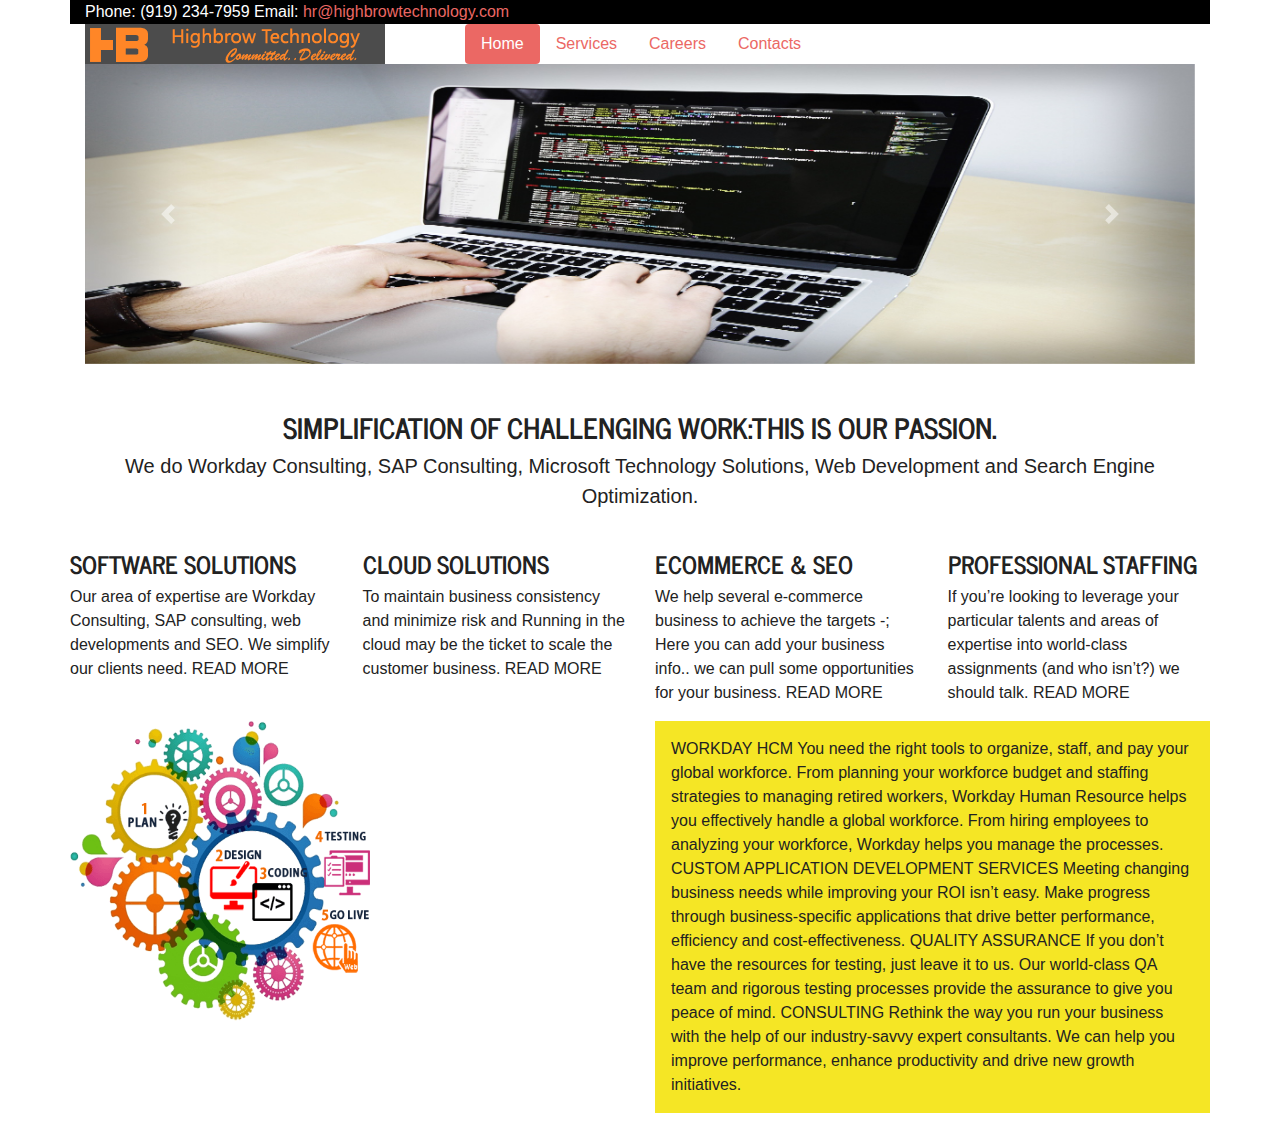
==== commit a80a244d: "kumanan's changes-   Added scripts for carousel." ====
--- a/index.html
+++ b/index.html
@@ -10,8 +10,9 @@
     <link rel="stylesheet" href="https://stackpath.bootstrapcdn.com/bootstrap/4.3.1/css/bootstrap.min.css"
         integrity="sha384-ggOyR0iXCbMQv3Xipma34MD+dH/1fQ784/j6cY/iJTQUOhcWr7x9JvoRxT2MZw1T" crossorigin="anonymous">
     <link rel="stylesheet" href="styles/bootstrap.css">
-    
-    
+    <link rel="stylesheet" href="styles/styles.css">
+
+
 </head>
 
 <body>
@@ -55,26 +56,26 @@
         </div>
         <div id="carouselExampleFade" class="carousel slide carousel-fade" data-ride="carousel">
             <div class="carousel-inner">
-              <div class="carousel-item active">
-                <img src="img/slide-1.jpg" class="d-block w-100" alt="...">
-              </div>
-              <div class="carousel-item">
-                <img src="img/slide-2 (1).jpeg" class="d-block w-100" alt="...">
-              </div>
-              <div class="carousel-item">
-                <img src="img/workday-highgrow.jpg" class="d-block w-100" alt="...">
-              </div>
+                <div class="carousel-item active">
+                    <img src="img/slide-1.jpg" class="d-block w-100 c-height" alt="..."   >
+                </div>
+                <div class="carousel-item">
+                    <img src="img/slide-2 (1).jpeg" class="d-block w-100 c-height" alt="..."   >
+                </div>
+                <div class="carousel-item">
+                    <img src="img/workday-highgrow.jpg" class="d-block w-100 c-height" alt="..."   >
+                </div>
             </div>
             <a class="carousel-control-prev" href="#carouselExampleFade" role="button" data-slide="prev">
-              <span class="carousel-control-prev-icon" aria-hidden="true"></span>
-              <span class="sr-only">Previous</span>
+                <span class="carousel-control-prev-icon" aria-hidden="true"></span>
+                <span class="sr-only">Previous</span>
             </a>
             <a class="carousel-control-next" href="#carouselExampleFade" role="button" data-slide="next">
-              <span class="carousel-control-next-icon" aria-hidden="true"></span>
-              <span class="sr-only">Next</span>
+                <span class="carousel-control-next-icon" aria-hidden="true"></span>
+                <span class="sr-only">Next</span>
             </a>
-          </div>
-          <div class="row">
+        </div>
+        <div class="row">
             <div>
                 <div class="pricing-header px-3 py-3 pt-md-5 pb-md-4 mx-auto text-center">
                     <h3 class="display-5">SIMPLIFICATION OF CHALLENGING WORK:THIS IS OUR PASSION.</h3>
@@ -120,17 +121,10 @@
                     </div>
                 </div>
                 <p>
-
                     <div class="row" ,"p-3 mb-2 bg-warning text-dark">
-
-
                         <div class="col-sm">
-
-
                             <img src="/img/website-development.png" style="width:300px;height:300px" alt="">
-
                         </div>
-
                         <div class="col-sm">
                             <div class="p-3 mb-2 bg-warning text-dark">
 
@@ -155,8 +149,15 @@
                         </div>
                 </p>
             </div>
-
+            <script src="https://code.jquery.com/jquery-3.3.1.slim.min.js"
+                integrity="sha384-q8i/X+965DzO0rT7abK41JStQIAqVgRVzpbzo5smXKp4YfRvH+8abtTE1Pi6jizo"
+                crossorigin="anonymous"></script>
+            <script src="https://cdnjs.cloudflare.com/ajax/libs/popper.js/1.14.7/umd/popper.min.js"
+                integrity="sha384-UO2eT0CpHqdSJQ6hJty5KVphtPhzWj9WO1clHTMGa3JDZwrnQq4sF86dIHNDz0W1"
+                crossorigin="anonymous"></script>
+            <script src="https://stackpath.bootstrapcdn.com/bootstrap/4.3.1/js/bootstrap.min.js"
+                integrity="sha384-JjSmVgyd0p3pXB1rRibZUAYoIIy6OrQ6VrjIEaFf/nJGzIxFDsf4x0xIM+B07jRM"
+                crossorigin="anonymous"></script>
 </body>
 
-=======
 </html>--- a/styles/styles.css
+++ b/styles/styles.css
@@ -0,0 +1,32 @@
+.pad{
+    padding:25px;
+  }
+.text{
+  text-align:center;
+  font-size:36pt;
+  background-color:khaki;
+}
+.heading
+{
+background-color: greenyellow;
+color:black;
+font-size:26pt;
+text-align:center;
+
+}
+.image{
+text-align: center;
+
+}
+.main-text{
+width:60%;
+float:left;
+background-color: beige
+}
+.photo{
+margin:5px;
+float: right;
+}
+.c-height {
+  height: 300px;
+}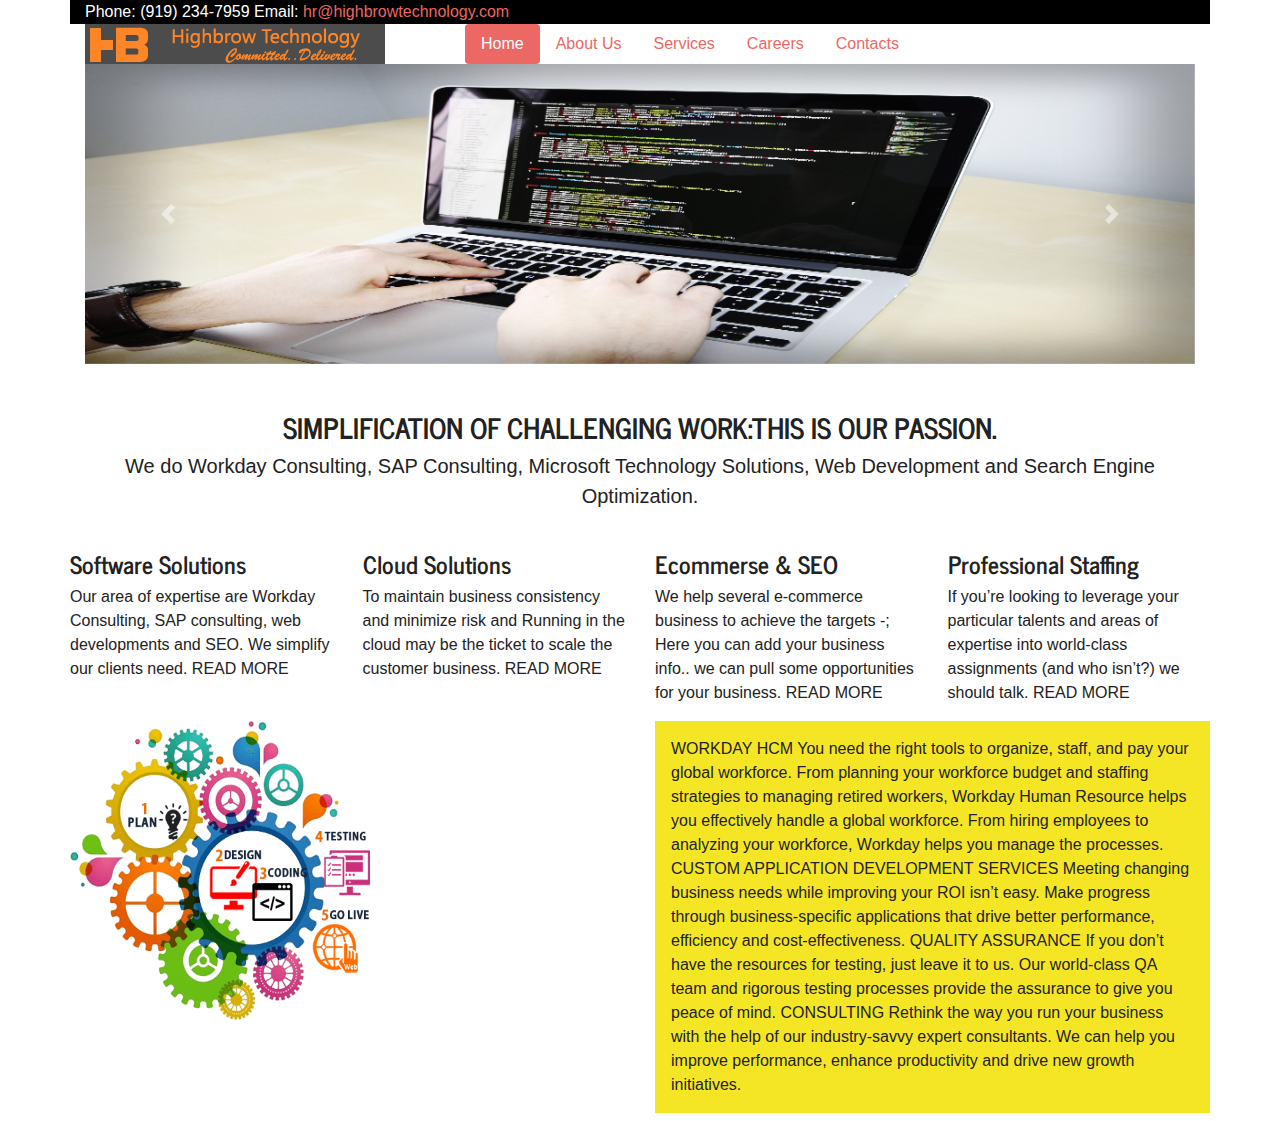
==== commit c11b3c57: "latest update" ====
--- a/index.html
+++ b/index.html
@@ -36,7 +36,10 @@
                 <div class="pull-right">
                     <ul class="nav nav-pills">
                         <li class="nav-item">
-                            <a class="nav-link active" href="#">Home</a>
+                            <a class="nav-link active" href="index.html">Home</a>
+                        </li>
+                        <li class="nav-item">
+                            <a class="nav-link" href="aboutus.html">About Us</a>
                         </li>
                         <li class="nav-item">
                             <a class="nav-link" href="services.html">Services</a>
@@ -85,14 +88,14 @@
 
                 <div class="row">
                     <div class="col-sm">
-                        <h4>SOFTWARE SOLUTIONS </h4>
+                        <h4>Software Solutions </h4>
                         Our area of expertise are Workday Consulting, SAP consulting, web developments and SEO.
                         We simplify our clients need.
 
                         READ MORE
                     </div>
                     <div class="col-sm">
-                        <h4>CLOUD SOLUTIONS</h4>
+                        <h4>Cloud Solutions</h4>
                         To maintain business consistency and minimize risk and Running in the cloud may be the ticket to
                         scale the customer business.
 
@@ -100,7 +103,7 @@
 
                     </div>
                     <div class="col-sm">
-                        <h4>ECOMMERCE & SEO</h4>
+                        <h4>Ecommerse & SEO</h4>
                         We help several e-commerce business to achieve the targets -; Here you can add your business
                         info.. we can pull some opportunities for your business.
 
@@ -112,7 +115,7 @@
                     </div>
                     <div class="col-sm">
 
-                        <h4>PROFESSIONAL STAFFING</h4>
+                        <h4>Professional Staffing</h4>
                         If you’re looking to leverage your particular talents and areas of expertise into world-class
                         assignments (and who isn’t?) we should talk.
 
